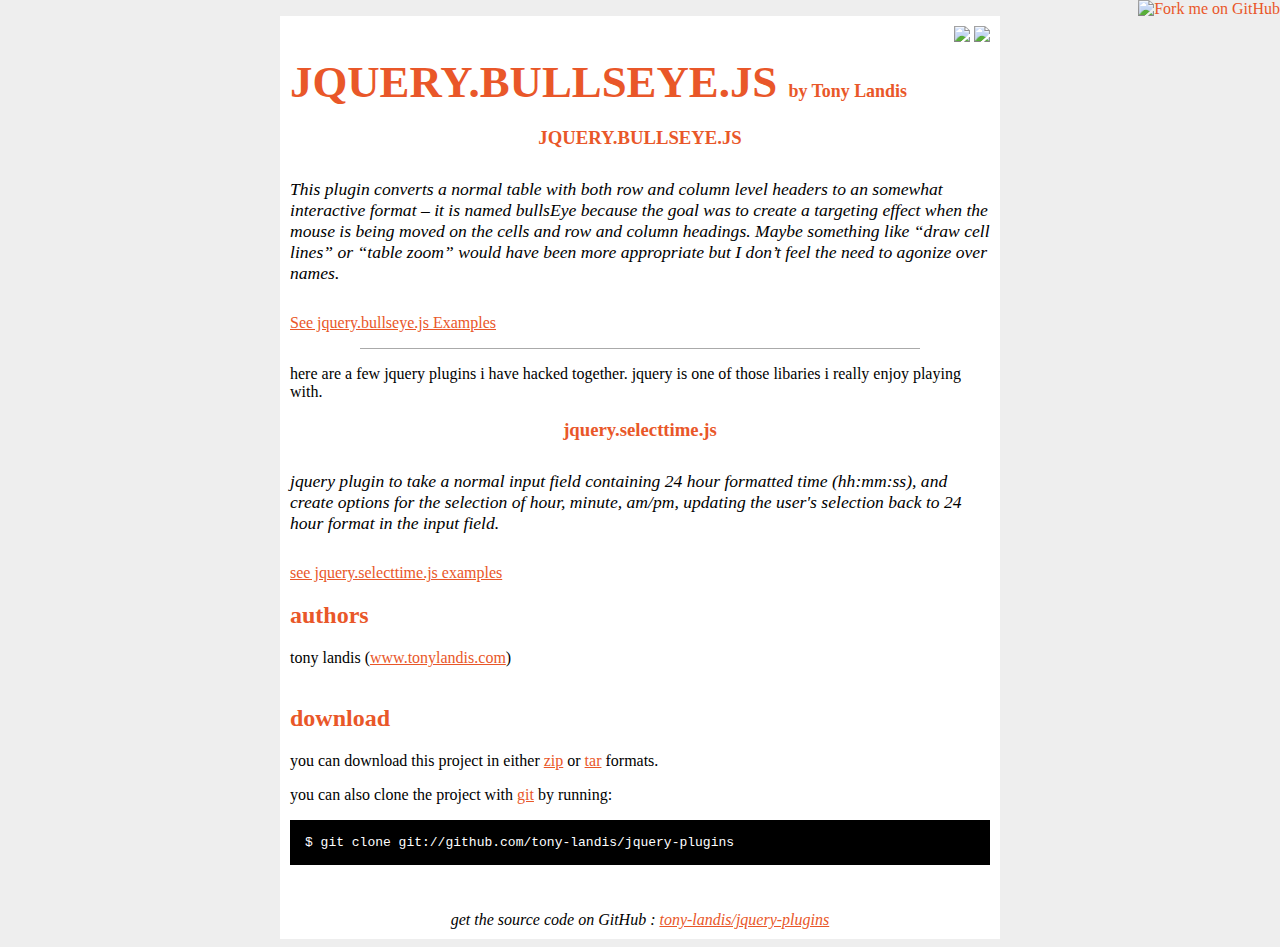
==== bullseye.html @ 3f663cd7 "updates" ====
<!DOCTYPE html PUBLIC "-//W3C//DTD XHTML 1.0 Strict//EN"
	"http://www.w3.org/TR/xhtml1/DTD/xhtml1-strict.dtd">
<html xmlns="http://www.w3.org/1999/xhtml" xml:lang="en" lang="en">
<head>
	<meta http-equiv="Content-Type" content="text/html; charset=utf-8"/>
	<title>Tony Landis - jQuery Plugin - table bullseye</title>
	<style type="text/css">
		body {
  		margin-top: 1.0em;
  		background-color: #eee;
		  font-family: "Helvetica,Arial,FreeSans";
  		color: #000000;
    }
    #container {
      margin: 0 auto;
      width: 700px;
			padding: 10px;
			background: #fff;
    }
		h1 { font-size: 2.8em; color: #e95729; margin-bottom: 3px; }
		h1 .small { font-size: 0.4em; }
		h1 a { text-decoration: none }
		h2 { font-size: 1.5em; color: #e95729; }
    h3 { text-align: center; color: #e95729; }
    a { color: #e95729; }
    .description { font-size: 1.1em; margin-bottom: 30px; margin-top: 30px; font-style: italic;}
    .download { float: right; }
		pre { background: #000; color: #fff; padding: 15px;}
    hr { border: 0; width: 80%; border-bottom: 1px solid #aaa}
    .footer { text-align:center; padding-top:30px; font-style: italic; }
	</style>
	
</head>

<body>
  <a href="http://github.com/tony-landis/jquery-plugins"><img style="position: absolute; top: 0; right: 0; border: 0;" src="http://s3.amazonaws.com/github/ribbons/forkme_right_darkblue_121621.png" alt="Fork me on GitHub" /></a>

  <div id="container">

    <div class="download">
      <a href="http://github.com/tony-landis/jquery-plugins/zipball/master">
        <img border="0" width="90" src="http://github.com/images/modules/download/zip.png"></a>
      <a href="http://github.com/tony-landis/jquery-plugins/tarball/master">
        <img border="0" width="90" src="http://github.com/images/modules/download/tar.png"></a>
    </div>

    <h1><a href="http://github.com/tony-landis/jquery-plugins">JQUERY.BULLSEYE.JS</a>
      <span class="small">by <a href="http://github.com/tony-landis">Tony Landis</a></span></h1>



		<h3>JQUERY.BULLSEYE.JS </h3>	
    <div class="description">
			This plugin converts a normal table with both row and column level headers to an somewhat 
			interactive format – it is named bullsEye because the goal was to create a targeting effect 
			when the mouse is being moved on the cells and row and column headings. Maybe something like 
			“draw cell lines” or “table zoom” would have been more appropriate but I don’t feel the 
			need to agonize over names.
    </div>
		<p>
		   <a href="bullseye.html">See jquery.bullseye.js Examples</a>
		</p>

		<hr>
		<p>
			here are a few jquery plugins i have hacked together. 
			jquery is one of those libaries i really enjoy playing with.
		</p>


		<h3>jquery.selecttime.js </h3>	
    <div class="description">
				jquery plugin to take a normal input field containing 24 hour formatted time (hh:mm:ss), 
				and create options for the selection of hour, minute, am/pm,
				updating the user's selection back to 24 hour format in the input field.
    </div>
		<p>
		   <a href="selecttime.html">see jquery.selecttime.js examples</a>
		</p>
								
		<h2>authors</h2>
		<p>tony landis (<a href="http://www.tonylandis.com">www.tonylandis.com</a>)<br/><br/>      </p>


    <h2>download</h2>
    <p>
      you can download this project in either
      <a href="http://github.com/tony-landis/jquery-plugins/zipball/master">zip</a> or
      <a href="http://github.com/tony-landis/jquery-plugins/tarball/master">tar</a> formats.
    </p>
    <p>you can also clone the project with <a href="http://git-scm.com">git</a> by running:
      <pre>$ git clone git://github.com/tony-landis/jquery-plugins</pre>
    </p>

    <div class="footer">
      get the source code on GitHub : <a href="http://github.com/tony-landis/jquery-plugins">tony-landis/jquery-plugins</a>
    </div>

  </div>

  
</body>
</html>
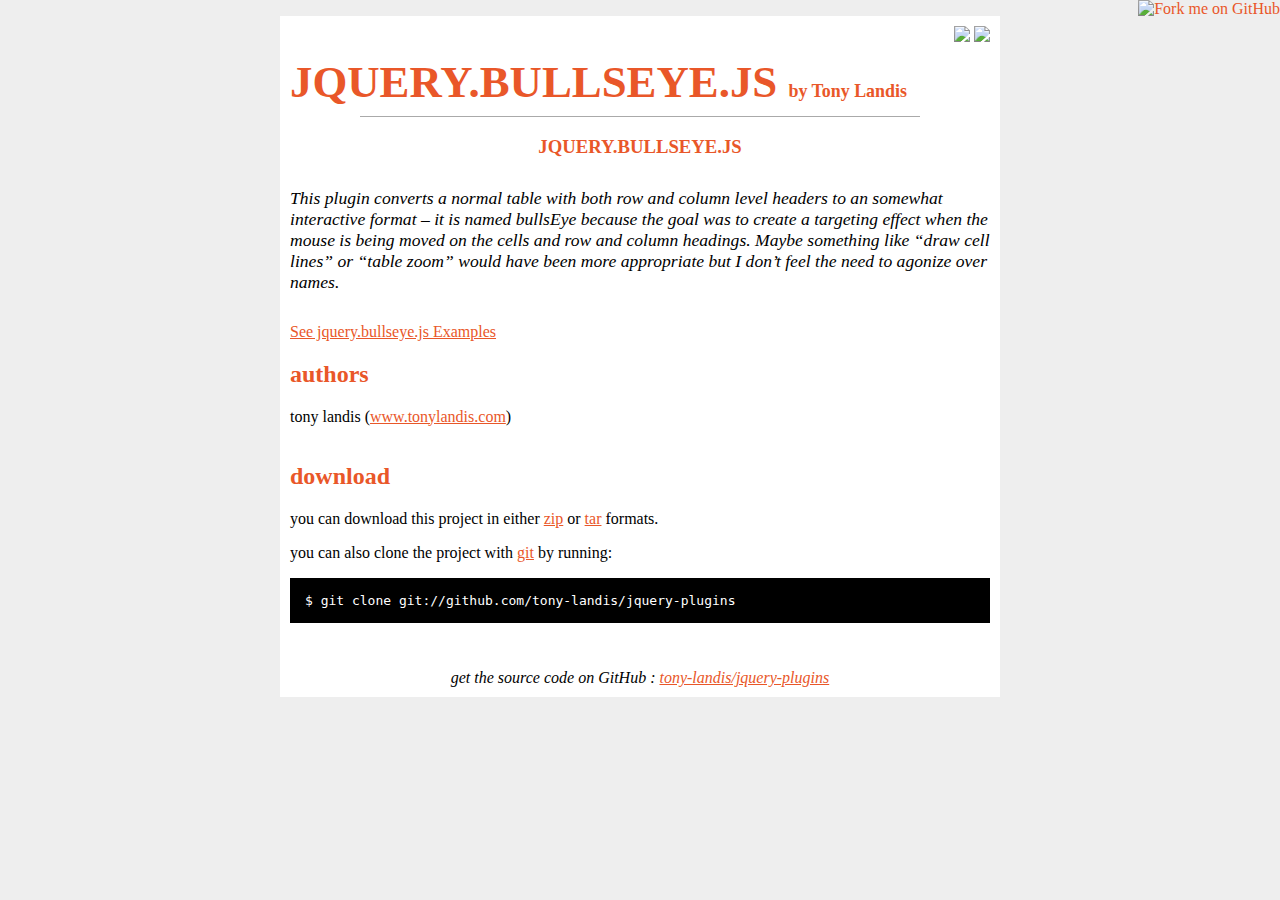
==== commit 7fdff958: "updates" ====
--- a/bullseye.html
+++ b/bullseye.html
@@ -47,6 +47,7 @@
     <h1><a href="http://github.com/tony-landis/jquery-plugins">JQUERY.BULLSEYE.JS</a>
       <span class="small">by <a href="http://github.com/tony-landis">Tony Landis</a></span></h1>
 
+		<hr>
 
 
 		<h3>JQUERY.BULLSEYE.JS </h3>	
@@ -61,22 +62,6 @@
 		   <a href="bullseye.html">See jquery.bullseye.js Examples</a>
 		</p>
 
-		<hr>
-		<p>
-			here are a few jquery plugins i have hacked together. 
-			jquery is one of those libaries i really enjoy playing with.
-		</p>
-
-
-		<h3>jquery.selecttime.js </h3>	
-    <div class="description">
-				jquery plugin to take a normal input field containing 24 hour formatted time (hh:mm:ss), 
-				and create options for the selection of hour, minute, am/pm,
-				updating the user's selection back to 24 hour format in the input field.
-    </div>
-		<p>
-		   <a href="selecttime.html">see jquery.selecttime.js examples</a>
-		</p>
 								
 		<h2>authors</h2>
 		<p>tony landis (<a href="http://www.tonylandis.com">www.tonylandis.com</a>)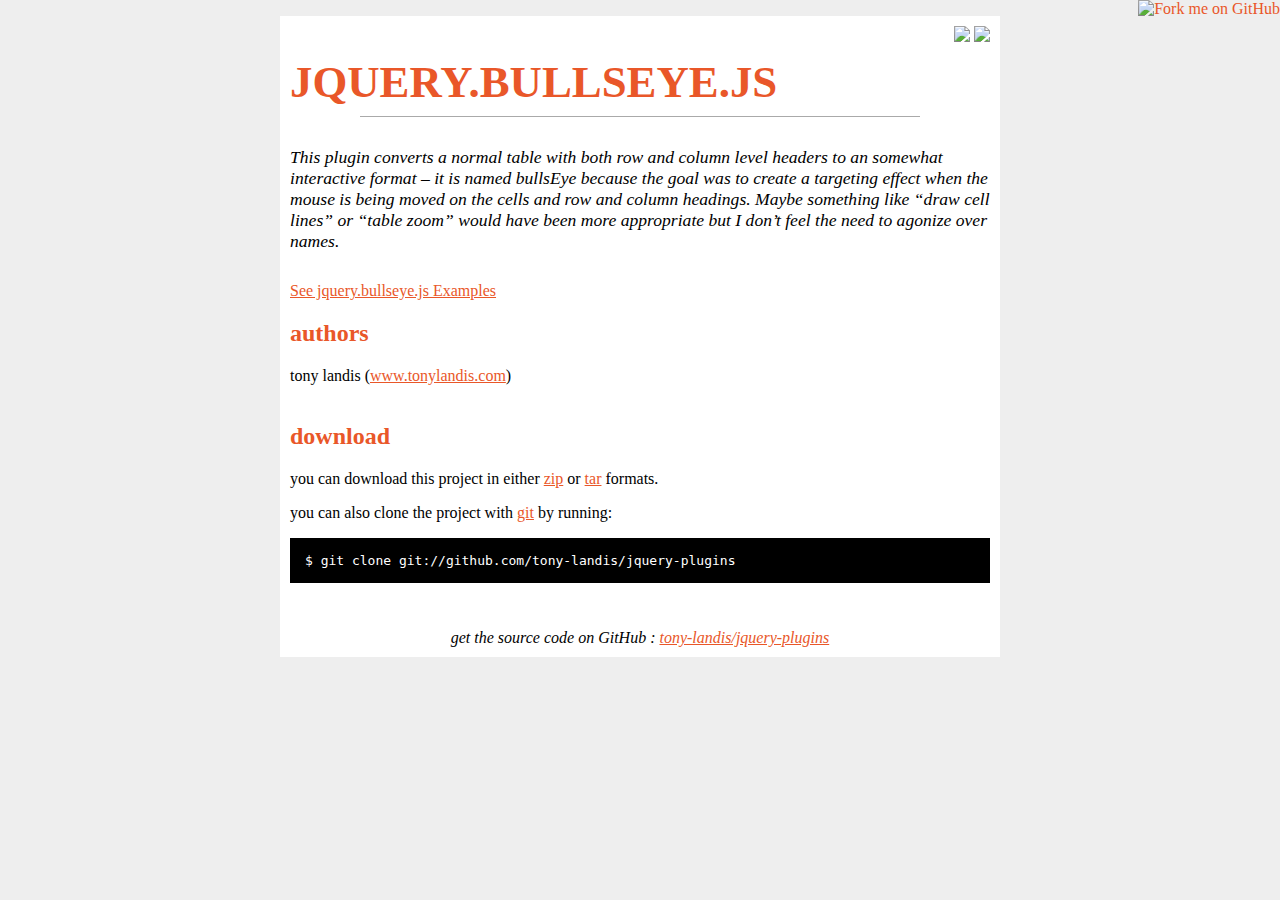
==== commit f3d6ecc3: "updates" ====
--- a/bullseye.html
+++ b/bullseye.html
@@ -44,13 +44,10 @@
         <img border="0" width="90" src="http://github.com/images/modules/download/tar.png"></a>
     </div>
 
-    <h1><a href="http://github.com/tony-landis/jquery-plugins">JQUERY.BULLSEYE.JS</a>
-      <span class="small">by <a href="http://github.com/tony-landis">Tony Landis</a></span></h1>
+    <h1><a href="http://github.com/tony-landis/jquery-plugins">JQUERY.BULLSEYE.JS</a></h1>
 
 		<hr>
 
-
-		<h3>JQUERY.BULLSEYE.JS </h3>	
     <div class="description">
 			This plugin converts a normal table with both row and column level headers to an somewhat 
 			interactive format – it is named bullsEye because the goal was to create a targeting effect 
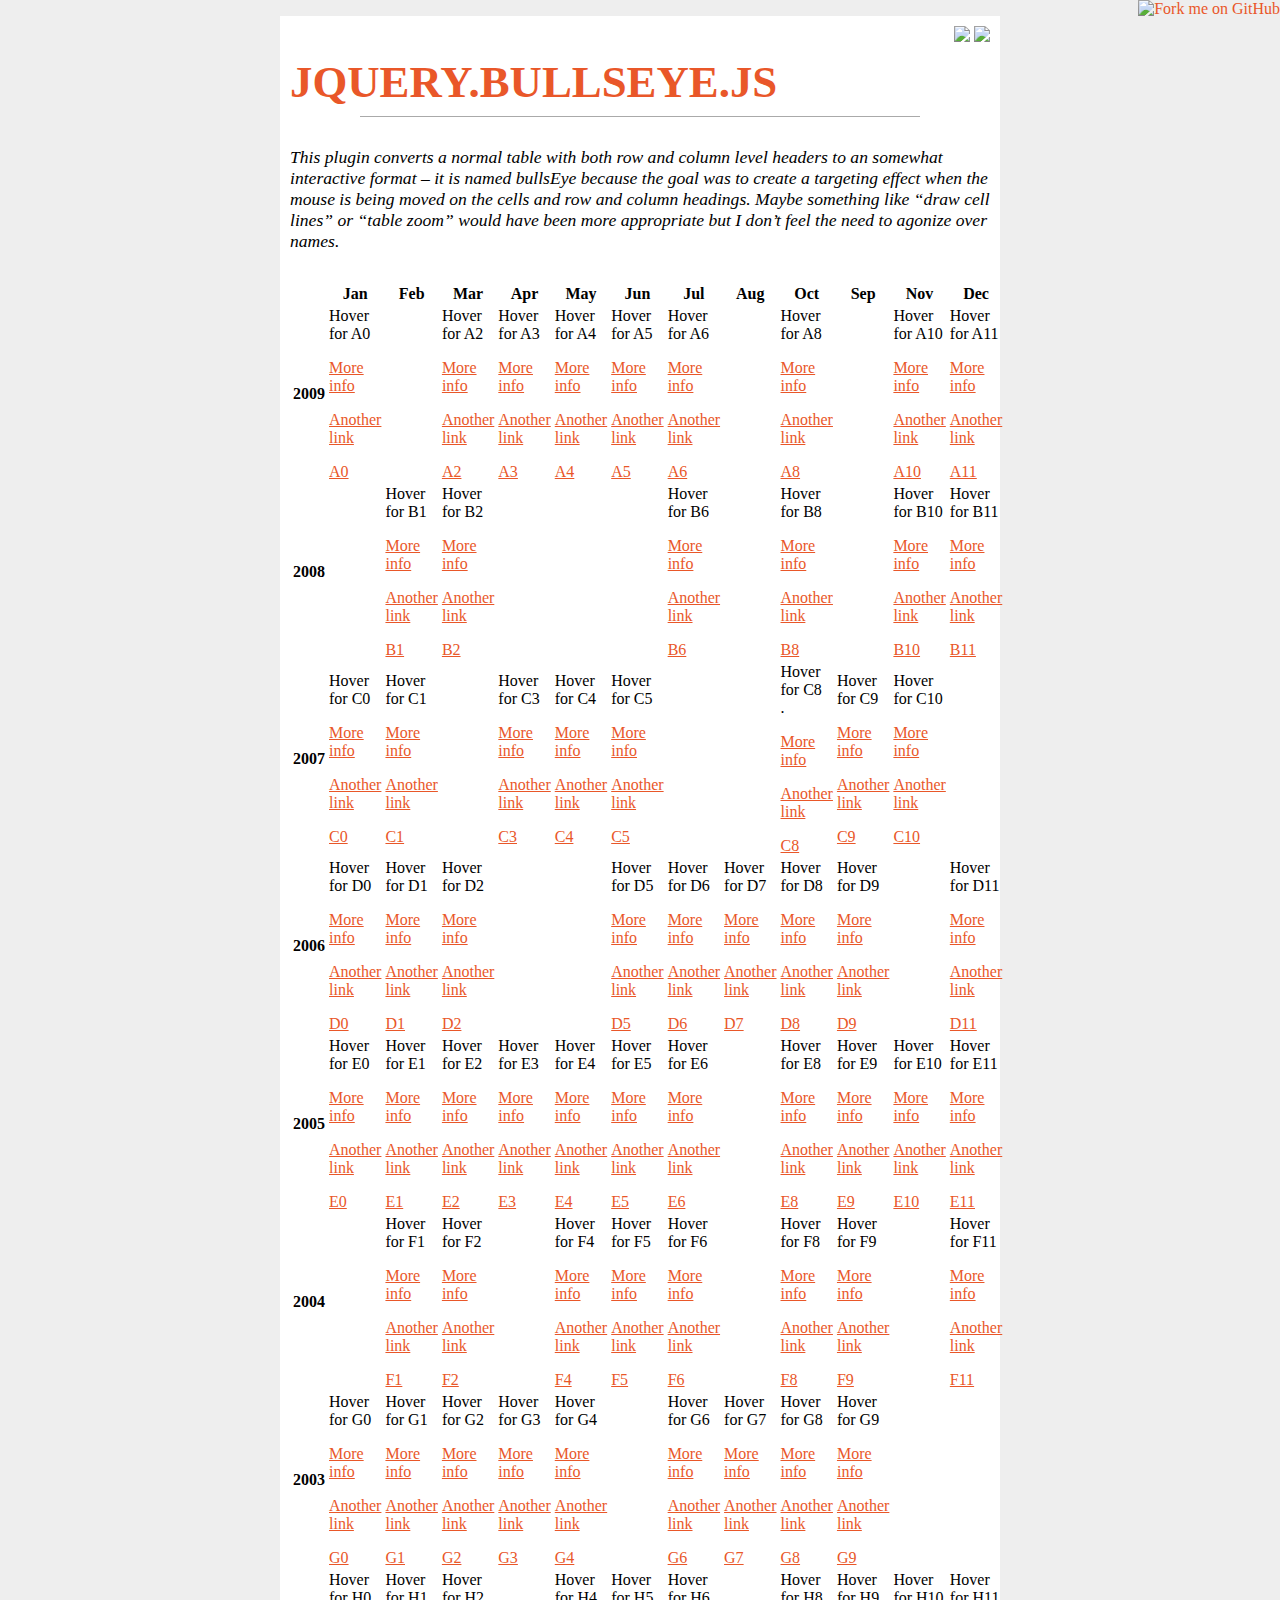
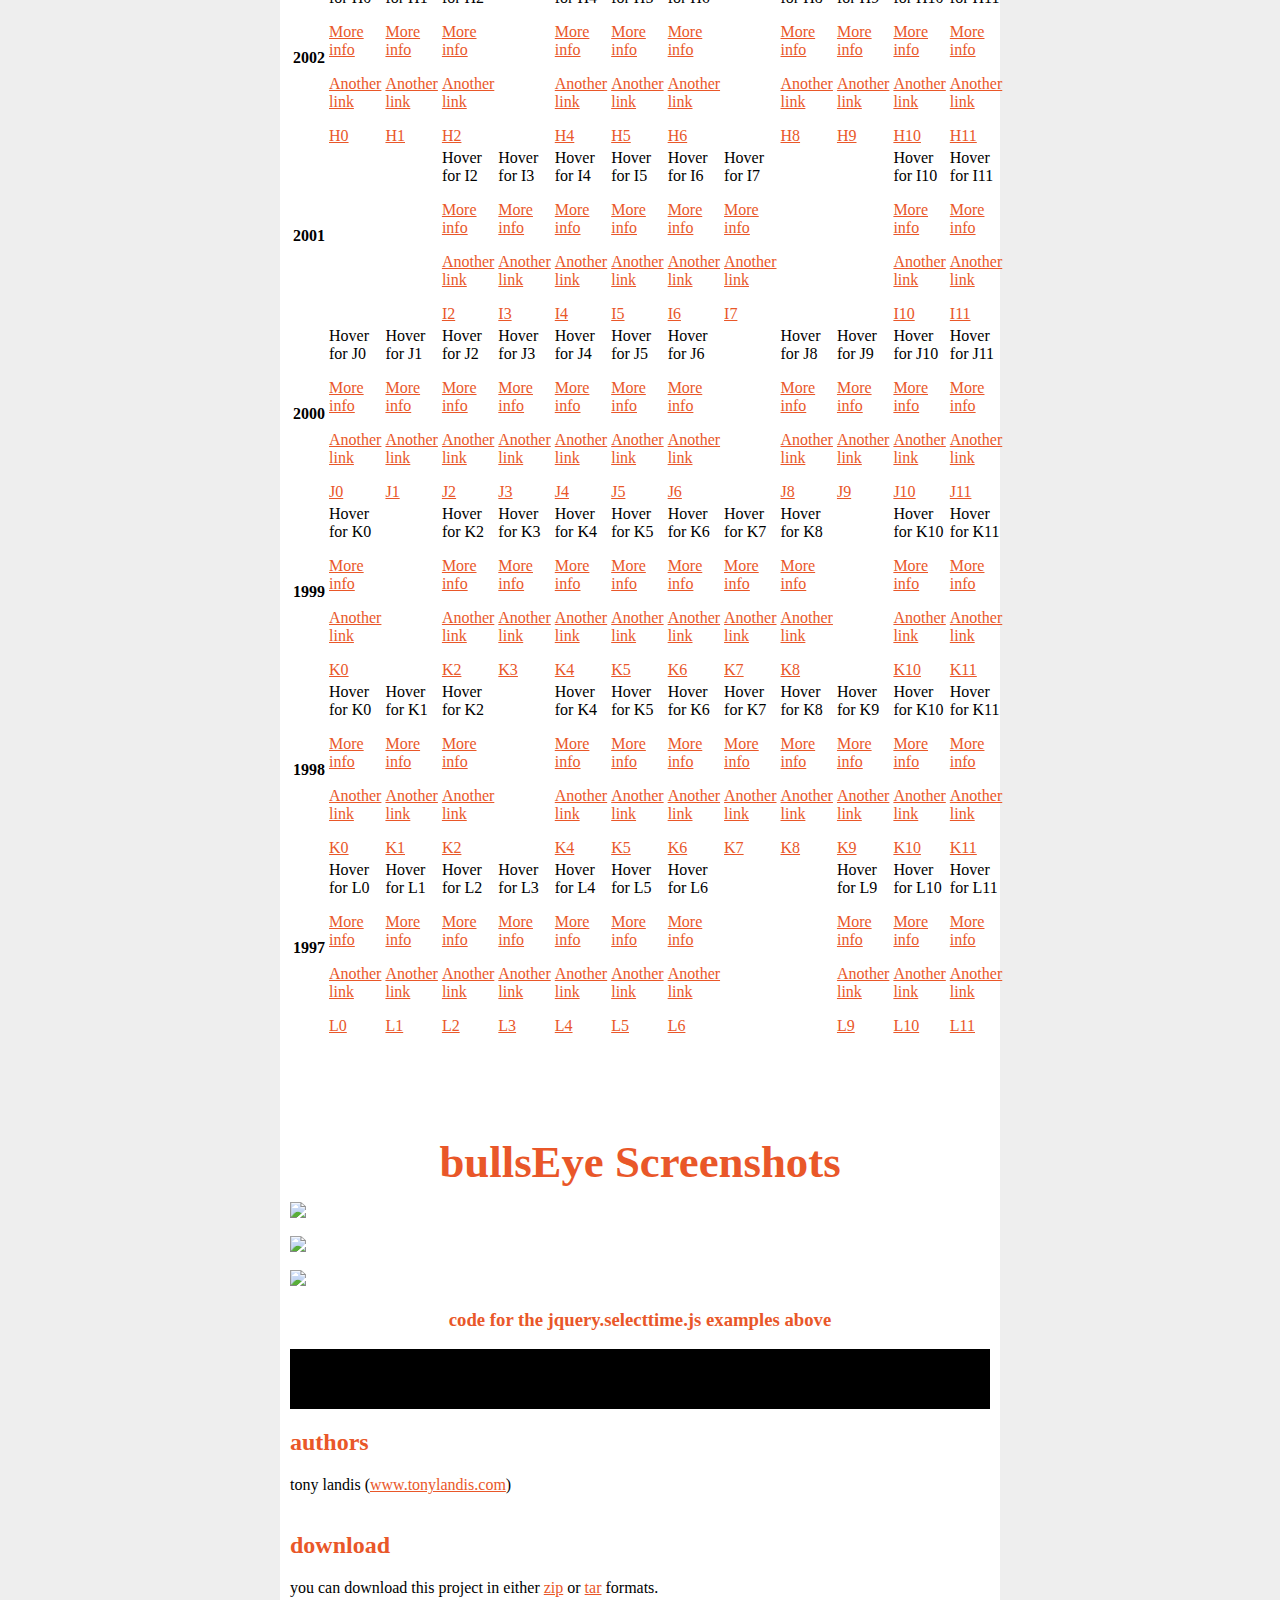
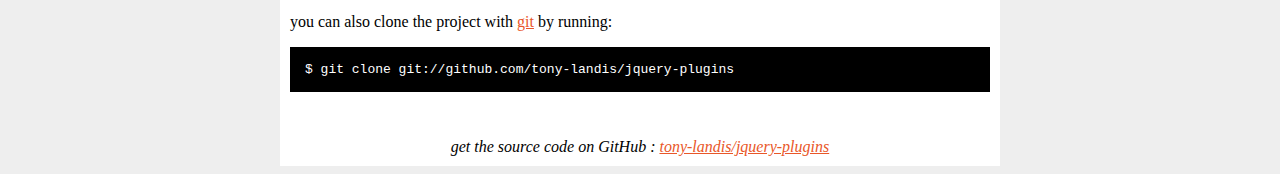
==== commit 2e73fdea: "updates" ====
--- a/bullseye.html
+++ b/bullseye.html
@@ -30,6 +30,20 @@
     .footer { text-align:center; padding-top:30px; font-style: italic; }
 	</style>
 	
+	<link rel="stylesheet" type="text/css" href="http://yui.yahooapis.com/2.7.0/build/reset-fonts-grids/reset-fonts-grids.css"> 
+	<link rel="stylesheet" href="http://github.com/tony-landis/jquery-plugins/raw/master/bullseye/bullseye.css" type="text/css"> 
+	<script type="text/javascript" src="http://ajax.googleapis.com/ajax/libs/jquery/1.3.2/jquery.min.js"></script>   
+	<script type="text/javascript" src="http://github.com/tony-landis/jquery-plugins/raw/master/bullseye/jquery.hoverIntent.js"></script> 
+	<script type="text/javascript" src="http://github.com/tony-landis/jquery-plugins/raw/master/bullseye/jquery.bullseye.js"></script> 
+	<script type="text/javascript" charset="utf-8"> 
+		$(document).ready(function(){
+			$('div#bullseye').bullseye({
+				'use_rows':3,
+				'use_cols':3,
+			});	
+		});
+	</script> 
+	
 </head>
 
 <body>
@@ -55,9 +69,999 @@
 			“draw cell lines” or “table zoom” would have been more appropriate but I don’t feel the 
 			need to agonize over names.
     </div>
-		<p>
-		   <a href="bullseye.html">See jquery.bullseye.js Examples</a>
-		</p>
+
+ 
+				<!-- bullseye example table # 1 --> 
+				<div id="bullseye"> 
+					<table> 
+						
+						<tr> 
+							<th></th> 
+							<th class="col">Jan</th> 
+							<th class="col">Feb</th> 
+							<th class="col">Mar</th> 
+							<th class="col">Apr</th> 
+							<th class="col">May</th> 
+							<th class="col">Jun</th> 
+							<th class="col">Jul</th> 
+							<th class="col">Aug</th> 
+							<th class="col">Oct</th> 
+							<th class="col">Sep</th> 
+							<th class="col">Nov</th> 
+							<th class="col">Dec</th> 
+						</tr> 
+						
+						<!-- ROW A --> 
+						<tr> 
+							<th class="row">2009</th> 
+							<td class="hot"> 
+								<div class="hidden"> 
+									<div>Hover for A0</div> 
+									<p><a href="#">More info</p><p><a href="#">Another link</p> 
+								</div> 
+								A0
+							</td> 
+							<td class="na"></td> 
+							<td class="hot"> 
+								<div class="hidden"> 
+									<div>Hover for A2</div> 
+									<p><a href="#">More info</p><p><a href="#">Another link</p> 
+								</div> 
+								A2
+							</td> 
+							<td class="hot"> 
+								<div class="hidden"> 
+									<div>Hover for A3</div> 
+									<p><a href="#">More info</p><p><a href="#">Another link</p> 
+								</div> 
+								A3
+							</td> 
+							<td class="hot"> 
+								<div class="hidden"> 
+									<div>Hover for A4</div> 
+									<p><a href="#">More info</p><p><a href="#">Another link</p> 
+								</div> 
+								A4
+							</td> 
+							<td class="hot"> 
+								<div class="hidden"> 
+									<div>Hover for A5</div> 
+									<p><a href="#">More info</p><p><a href="#">Another link</p> 
+								</div> 
+								A5
+							</td> 
+							<td class="hot"> 
+								<div class="hidden"> 
+									<div>Hover for A6</div> 
+									<p><a href="#">More info</p><p><a href="#">Another link</p> 
+								</div> 
+								A6
+							</td> 
+							<td class="na"></td> 
+							<td class="hot"> 
+								<div class="hidden"> 
+									<div>Hover for A8</div> 
+									<p><a href="#">More info</p><p><a href="#">Another link</p> 
+								</div> 
+								A8
+							</td> 
+							<td class="na"></td> 
+							<td class="hot"> 
+								<div class="hidden"> 
+									<div>Hover for A10</div> 
+									<p><a href="#">More info</p><p><a href="#">Another link</p> 
+								</div> 
+								A10
+							</td> 
+							<td class="hot"> 
+								<div class="hidden"> 
+									<div>Hover for A11</div> 
+									<p><a href="#">More info</p><p><a href="#">Another link</p> 
+								</div> 
+								A11
+							</td> 
+						</tr> 
+						
+						<!-- ROW B --> 
+						<tr> 
+							<th class="row">2008</th> 
+							<td class="na"></td> 
+							<td class="hot"> 
+								<div class="hidden"> 
+									<div>Hover for B1</div> 
+									<p><a href="#">More info</p><p><a href="#">Another link</p> 
+								</div> 
+								B1
+							</td> 
+							<td class="hot"> 
+								<div class="hidden"> 
+									<div>Hover for B2</div> 
+									<p><a href="#">More info</p><p><a href="#">Another link</p> 
+								</div> 
+								B2
+							</td> 
+							<td class="na"></td> 
+							<td class="na"></td> 
+							<td class="na"></td> 
+							<td class="hot"> 
+								<div class="hidden"> 
+									<div>Hover for B6</div> 
+									<p><a href="#">More info</p><p><a href="#">Another link</p> 
+								</div> 
+								B6
+							</td> 
+							<td class="na"></td> 
+							<td class="hot"> 
+								<div class="hidden"> 
+									<div>Hover for B8</div> 
+									<p><a href="#">More info</p><p><a href="#">Another link</p> 
+								</div> 
+								B8
+							</td> 
+							<td class="na"></td> 
+							<td class="hot"> 
+								<div class="hidden"> 
+									<div>Hover for B10</div> 
+									<p><a href="#">More info</p><p><a href="#">Another link</p> 
+								</div> 
+								B10
+							</td> 
+							<td class="hot"> 
+								<div class="hidden"> 
+									<div>Hover for B11</div> 
+									<p><a href="#">More info</p><p><a href="#">Another link</p> 
+								</div> 
+								B11
+							</td> 
+						</tr> 
+						
+						
+						<!-- ROW C --> 
+						<tr> 
+							<th class="row">2007</th> 
+							<td class="hot"> 
+								<div class="hidden"> 
+									<div>Hover for C0</div> 
+									<p><a href="#">More info</p><p><a href="#">Another link</p> 
+								</div> 
+								C0
+							</td> 
+							<td class="hot"> 
+								<div class="hidden"> 
+									<div>Hover for C1</div> 
+									<p><a href="#">More info</p><p><a href="#">Another link</p> 
+								</div> 
+								C1
+							</td> 
+							<td class="na"></td> 
+							<td class="hot"> 
+								<div class="hidden"> 
+									<div>Hover for C3</div> 
+									<p><a href="#">More info</p><p><a href="#">Another link</p> 
+								</div> 
+								C3
+							</td> 
+							<td class="hot"> 
+								<div class="hidden"> 
+									<div>Hover for C4</div> 
+									<p><a href="#">More info</p><p><a href="#">Another link</p> 
+								</div> 
+								C4
+							</td> 
+							<td class="hot"> 
+								<div class="hidden"> 
+									<div>Hover for C5</div> 
+									<p><a href="#">More info</p><p><a href="#">Another link</p> 
+								</div> 
+								C5
+							</td> 
+							<td class="na"></td> 
+							<td class="na"></td> 
+							<td class="hot"> 
+								<div class="hidden"> 
+									<div>Hover for C8</div>.
+									<p><a href="#">More info</p><p><a href="#">Another link</p> 
+								</div> 
+								C8
+							</td> 
+							<td class="hot"> 
+								<div class="hidden"> 
+									<div>Hover for C9</div> 
+									<p><a href="#">More info</p><p><a href="#">Another link</p> 
+								</div> 
+								C9
+							</td> 
+							<td class="hot"> 
+								<div class="hidden"> 
+									<div>Hover for C10</div> 
+									<p><a href="#">More info</p><p><a href="#">Another link</p> 
+								</div> 
+								C10
+							</td> 
+							<td class="na"></td> 
+						</tr> 
+						
+						
+						<!-- ROW D --> 
+						<tr> 
+							<th class="row">2006</th> 
+							<td class="hot"> 
+								<div class="hidden"> 
+									<div>Hover for D0</div> 
+									<p><a href="#">More info</p><p><a href="#">Another link</p> 
+								</div> 
+								D0
+							</td> 
+							<td class="hot"> 
+								<div class="hidden"> 
+									<div>Hover for D1</div> 
+									<p><a href="#">More info</p><p><a href="#">Another link</p> 
+								</div> 
+								D1
+							</td> 
+							<td class="hot"> 
+								<div class="hidden"> 
+									<div>Hover for D2</div> 
+									<p><a href="#">More info</p><p><a href="#">Another link</p> 
+								</div> 
+								D2
+							</td> 
+							<td class="na"></td> 
+							<td class="na"></td> 
+							<td class="hot"> 
+								<div class="hidden"> 
+									<div>Hover for D5</div> 
+									<p><a href="#">More info</p><p><a href="#">Another link</p> 
+								</div> 
+								D5
+							</td> 
+							<td class="hot"> 
+								<div class="hidden"> 
+									<div>Hover for D6</div> 
+									<p><a href="#">More info</p><p><a href="#">Another link</p> 
+								</div> 
+								D6
+							</td> 
+							<td class="hot"> 
+								<div class="hidden"> 
+									<div>Hover for D7</div> 
+									<p><a href="#">More info</p><p><a href="#">Another link</p> 
+								</div> 
+								D7
+							</td> 
+							<td class="hot"> 
+								<div class="hidden"> 
+									<div>Hover for D8</div> 
+									<p><a href="#">More info</p><p><a href="#">Another link</p> 
+								</div> 
+								D8
+							</td> 
+							<td class="hot"> 
+								<div class="hidden"> 
+									<div>Hover for D9</div> 
+									<p><a href="#">More info</p><p><a href="#">Another link</p> 
+								</div> 
+								D9
+							</td> 
+							<td class="na"></td> 
+							<td class="hot"> 
+								<div class="hidden"> 
+									<div>Hover for D11</div> 
+									<p><a href="#">More info</p><p><a href="#">Another link</p> 
+								</div> 
+								D11
+							</td> 
+						</tr> 
+						
+						
+						<!-- ROW  E --> 
+						<tr> 
+							<th class="row">2005</th> 
+							<td class="hot"> 
+								<div class="hidden"> 
+									<div>Hover for E0</div> 
+									<p><a href="#">More info</p><p><a href="#">Another link</p> 
+								</div> 
+								E0
+							</td> 
+							<td class="hot"> 
+								<div class="hidden"> 
+									<div>Hover for E1</div> 
+									<p><a href="#">More info</p><p><a href="#">Another link</p> 
+								</div> 
+								E1
+							</td> 
+							<td class="hot"> 
+								<div class="hidden"> 
+									<div>Hover for E2</div> 
+									<p><a href="#">More info</p><p><a href="#">Another link</p> 
+								</div> 
+								E2
+							</td> 
+							<td class="hot"> 
+								<div class="hidden"> 
+									<div>Hover for E3</div> 
+									<p><a href="#">More info</p><p><a href="#">Another link</p> 
+								</div> 
+								E3
+							</td> 
+							<td class="hot"> 
+								<div class="hidden"> 
+									<div>Hover for E4</div> 
+									<p><a href="#">More info</p><p><a href="#">Another link</p> 
+								</div> 
+								E4
+							</td> 
+							<td class="hot"> 
+								<div class="hidden"> 
+									<div>Hover for E5</div> 
+									<p><a href="#">More info</p><p><a href="#">Another link</p> 
+								</div> 
+								E5
+							</td> 
+							<td class="hot"> 
+								<div class="hidden"> 
+									<div>Hover for E6</div> 
+									<p><a href="#">More info</p><p><a href="#">Another link</p> 
+								</div> 
+								E6
+							</td> 
+							<td class="na"></td> 
+							<td class="hot"> 
+								<div class="hidden"> 
+									<div>Hover for E8</div> 
+									<p><a href="#">More info</p><p><a href="#">Another link</p> 
+								</div> 
+								E8
+							</td> 
+							<td class="hot"> 
+								<div class="hidden"> 
+									<div>Hover for E9</div> 
+									<p><a href="#">More info</p><p><a href="#">Another link</p> 
+								</div> 
+								E9
+							</td> 
+							<td class="hot"> 
+								<div class="hidden"> 
+									<div>Hover for E10</div> 
+									<p><a href="#">More info</p><p><a href="#">Another link</p> 
+								</div> 
+								E10
+							</td> 
+							<td class="hot"> 
+								<div class="hidden"> 
+									<div>Hover for E11</div> 
+									<p><a href="#">More info</p><p><a href="#">Another link</p> 
+								</div> 
+								E11
+							</td> 
+						</tr> 
+						
+						<!-- ROW  --> 
+						<tr> 
+							<th class="row">2004</th> 
+							<td class="na"></td> 
+							<td class="hot"> 
+								<div class="hidden"> 
+									<div>Hover for F1</div> 
+									<p><a href="#">More info</p><p><a href="#">Another link</p> 
+								</div> 
+								F1
+							</td> 
+							<td class="hot"> 
+								<div class="hidden"> 
+									<div>Hover for F2</div> 
+									<p><a href="#">More info</p><p><a href="#">Another link</p> 
+								</div> 
+								F2
+							</td> 
+							<td class="na"></td> 
+							<td class="hot"> 
+								<div class="hidden"> 
+									<div>Hover for F4</div> 
+									<p><a href="#">More info</p><p><a href="#">Another link</p> 
+								</div> 
+								F4
+							</td> 
+							<td class="hot"> 
+								<div class="hidden"> 
+									<div>Hover for F5</div> 
+									<p><a href="#">More info</p><p><a href="#">Another link</p> 
+								</div> 
+								F5
+							</td> 
+							<td class="hot"> 
+								<div class="hidden"> 
+									<div>Hover for F6</div> 
+									<p><a href="#">More info</p><p><a href="#">Another link</p> 
+								</div> 
+								F6
+							</td> 
+							<td class="na"></td> 
+							<td class="hot"> 
+								<div class="hidden"> 
+									<div>Hover for F8</div> 
+									<p><a href="#">More info</p><p><a href="#">Another link</p> 
+								</div> 
+								F8
+							</td> 
+							<td class="hot"> 
+								<div class="hidden"> 
+									<div>Hover for F9</div> 
+									<p><a href="#">More info</p><p><a href="#">Another link</p> 
+								</div> 
+								F9
+							</td> 
+							<td class="na"></td> 
+							<td class="hot"> 
+								<div class="hidden"> 
+									<div>Hover for F11</div> 
+									<p><a href="#">More info</p><p><a href="#">Another link</p> 
+								</div> 
+								F11
+							</td> 
+						</tr> 
+						
+						<!-- ROW G --> 
+						<tr> 
+							<th class="row">2003</th> 
+							<td class="hot"> 
+								<div class="hidden"> 
+									<div>Hover for G0</div> 
+									<p><a href="#">More info</p><p><a href="#">Another link</p> 
+								</div> 
+								G0
+							</td> 
+							<td class="hot"> 
+								<div class="hidden"> 
+									<div>Hover for G1</div> 
+									<p><a href="#">More info</p><p><a href="#">Another link</p> 
+								</div> 
+								G1
+							</td> 
+							<td class="hot"> 
+								<div class="hidden"> 
+									<div>Hover for G2</p> 
+									<p><a href="#">More info</p><p><a href="#">Another link</p> 
+								</div> 
+								G2
+							</td> 
+							<td class="hot"> 
+								<div class="hidden"> 
+									<div>Hover for G3</div> 
+									<p><a href="#">More info</p><p><a href="#">Another link</p> 
+								</div> 
+								G3
+							</td> 
+							<td class="hot"> 
+								<div class="hidden"> 
+									<div>Hover for G4</div> 
+									<p><a href="#">More info</p><p><a href="#">Another link</p> 
+								</div> 
+								G4
+							</td> 
+							<td class="na"></td> 
+							<td class="hot"> 
+								<div class="hidden"> 
+									<div>Hover for G6</div> 
+									<p><a href="#">More info</p><p><a href="#">Another link</p> 
+								</div> 
+								G6
+							</td> 
+							<td class="hot"> 
+								<div class="hidden"> 
+									<div>Hover for G7</div> 
+									<p><a href="#">More info</p><p><a href="#">Another link</p> 
+								</div> 
+								G7
+							</td> 
+							<td class="hot"> 
+								<div class="hidden"> 
+									<div>Hover for G8</div> 
+									<p><a href="#">More info</p><p><a href="#">Another link</p> 
+								</div> 
+								G8
+							</td> 
+							<td class="hot"> 
+								<div class="hidden"> 
+									<div>Hover for G9</div> 
+									<p><a href="#">More info</p><p><a href="#">Another link</p> 
+								</div> 
+								G9
+							</td> 
+							<td class="na"></td> 
+							<td class="na"></td> 
+						</tr> 
+						
+						<!-- ROW H --> 
+						<tr> 
+							<th class="row">2002</th> 
+							<td class="hot"> 
+								<div class="hidden"> 
+									<div>Hover for H0</div> 
+									<p><a href="#">More info</p><p><a href="#">Another link</p> 
+								</div> 
+								H0
+							</td> 
+							<td class="hot"> 
+								<div class="hidden"> 
+									<div>Hover for H1</div> 
+									<p><a href="#">More info</p><p><a href="#">Another link</p> 
+								</div> 
+								H1
+							</td> 
+							<td class="hot"> 
+								<div class="hidden"> 
+									<div>Hover for H2</div> 
+									<p><a href="#">More info</p><p><a href="#">Another link</p> 
+								</div> 
+								H2
+							</td> 
+							<td class="na"></td> 
+							<td class="hot"> 
+								<div class="hidden"> 
+									<div>Hover for H4</div> 
+									<p><a href="#">More info</p><p><a href="#">Another link</p> 
+								</div> 
+								H4
+							</td> 
+							<td class="hot"> 
+								<div class="hidden"> 
+									<div>Hover for H5</div> 
+									<p><a href="#">More info</p><p><a href="#">Another link</p> 
+								</div> 
+								H5
+							</td> 
+							<td class="hot"> 
+								<div class="hidden"> 
+									<div>Hover for H6</div> 
+									<p><a href="#">More info</p><p><a href="#">Another link</p> 
+								</div> 
+								H6
+							</td> 
+							<td class="na"></td> 
+							<td class="hot"> 
+								<div class="hidden"> 
+									<div>Hover for H8</div> 
+									<p><a href="#">More info</p><p><a href="#">Another link</p> 
+								</div> 
+								H8
+							</td> 
+							<td class="hot"> 
+								<div class="hidden"> 
+									<div>Hover for H9</div> 
+									<p><a href="#">More info</p><p><a href="#">Another link</p> 
+								</div> 
+								H9
+							</td> 
+							<td class="hot"> 
+								<div class="hidden"> 
+									<div>Hover for H10</div> 
+									<p><a href="#">More info</p><p><a href="#">Another link</p> 
+								</div> 
+								H10
+							</td> 
+							<td class="hot"> 
+								<div class="hidden"> 
+									<div>Hover for H11</div> 
+									<p><a href="#">More info</p><p><a href="#">Another link</p> 
+								</div> 
+								H11
+							</td> 
+						</tr> 
+						
+						<!-- ROW I --> 
+						<tr> 
+							<th class="row">2001</th> 
+							<td class="na"></td> 
+							<td class="na"></td> 
+							<td class="hot"> 
+								<div class="hidden"> 
+									<div>Hover for I2</div> 
+									<p><a href="#">More info</p><p><a href="#">Another link</p> 
+								</div> 
+								I2
+							</td> 
+							<td class="hot"> 
+								<div class="hidden"> 
+									<div>Hover for I3</div> 
+									<p><a href="#">More info</p><p><a href="#">Another link</p> 
+								</div> 
+								I3
+							</td> 
+							<td class="hot"> 
+								<div class="hidden"> 
+									<div>Hover for I4</div> 
+									<p><a href="#">More info</p><p><a href="#">Another link</p> 
+								</div> 
+								I4
+							</td> 
+							<td class="hot"> 
+								<div class="hidden"> 
+									<div>Hover for I5</div> 
+									<p><a href="#">More info</p><p><a href="#">Another link</p> 
+								</div> 
+								I5
+							</td> 
+							<td class="hot"> 
+								<div class="hidden"> 
+									<div>Hover for I6</div> 
+									<p><a href="#">More info</p><p><a href="#">Another link</p> 
+								</div> 
+								I6
+							</td> 
+							<td class="hot"> 
+								<div class="hidden"> 
+									<div>Hover for I7</div> 
+									<p><a href="#">More info</p><p><a href="#">Another link</p> 
+								</div> 
+								I7
+							</td> 
+							<td class="na"></td> 
+							<td class="na"></td> 
+							<td class="hot"> 
+								<div class="hidden"> 
+									<div>Hover for I10</div> 
+									<p><a href="#">More info</p><p><a href="#">Another link</p> 
+								</div> 
+								I10
+							</td> 
+							<td class="hot"> 
+								<div class="hidden"> 
+									<div>Hover for I11</div> 
+									<p><a href="#">More info</p><p><a href="#">Another link</p> 
+								</div> 
+								I11
+							</td> 
+						</tr> 
+						
+						<!-- ROW J --> 
+						<tr> 
+							<th class="row">2000</th> 
+							<td class="hot"> 
+								<div class="hidden"> 
+									<div>Hover for J0</div> 
+									<p><a href="#">More info</p><p><a href="#">Another link</p> 
+								</div> 
+								J0
+							</td> 
+							<td class="hot"> 
+								<div class="hidden"> 
+									<div>Hover for J1</div> 
+									<p><a href="#">More info</p><p><a href="#">Another link</p> 
+								</div> 
+								J1
+							</td> 
+							<td class="hot"> 
+								<div class="hidden"> 
+									<div>Hover for J2</div> 
+									<p><a href="#">More info</p><p><a href="#">Another link</p> 
+								</div> 
+								J2
+							</td> 
+							<td class="hot"> 
+								<div class="hidden"> 
+									<div>Hover for J3</div> 
+									<p><a href="#">More info</p><p><a href="#">Another link</p> 
+								</div> 
+								J3
+							</td> 
+							<td class="hot"> 
+								<div class="hidden"> 
+									<div>Hover for J4</div> 
+									<p><a href="#">More info</p><p><a href="#">Another link</p> 
+								</div> 
+								J4
+							</td> 
+							<td class="hot"> 
+								<div class="hidden"> 
+									<div>Hover for J5</div> 
+									<p><a href="#">More info</p><p><a href="#">Another link</p> 
+								</div> 
+								J5
+							</td> 
+							<td class="hot"> 
+								<div class="hidden"> 
+									<div>Hover for J6</div> 
+									<p><a href="#">More info</p><p><a href="#">Another link</p> 
+								</div> 
+								J6
+							</td> 
+							<td class="na"></td> 
+							<td class="hot"> 
+								<div class="hidden"> 
+									<div>Hover for J8</div> 
+									<p><a href="#">More info</p><p><a href="#">Another link</p> 
+								</div> 
+								J8
+							</td> 
+							<td class="hot"> 
+								<div class="hidden"> 
+									<div>Hover for J9</div> 
+									<p><a href="#">More info</p><p><a href="#">Another link</p> 
+								</div> 
+								J9
+							</td> 
+							<td class="hot"> 
+								<div class="hidden"> 
+									<div>Hover for J10</div> 
+									<p><a href="#">More info</p><p><a href="#">Another link</p> 
+								</div> 
+								J10
+							</td> 
+							<td class="hot"> 
+								<div class="hidden"> 
+									<div>Hover for J11</div> 
+									<p><a href="#">More info</p><p><a href="#">Another link</p> 
+								</div> 
+								J11
+							</td> 
+						</tr> 
+						
+						<!-- ROW K --> 
+						<tr> 
+							<th class="row">1999</th> 
+							<td class="hot"> 
+								<div class="hidden"> 
+									<div>Hover for K0</div> 
+									<p><a href="#">More info</p><p><a href="#">Another link</p> 
+								</div> 
+								K0
+							</td> 
+							<td class="na"></td> 
+							<td class="hot"> 
+								<div class="hidden"> 
+									<div>Hover for K2</div> 
+									<p><a href="#">More info</p><p><a href="#">Another link</p> 
+								</div> 
+								K2
+							</td> 
+							<td class="hot"> 
+								<div class="hidden"> 
+									<div>Hover for K3</div> 
+									<p><a href="#">More info</p><p><a href="#">Another link</p> 
+								</div> 
+								K3
+							</td> 
+							<td class="hot"> 
+								<div class="hidden"> 
+									<div>Hover for K4</div> 
+									<p><a href="#">More info</p><p><a href="#">Another link</p> 
+								</div> 
+								K4
+							</td> 
+							<td class="hot"> 
+								<div class="hidden"> 
+									<div>Hover for K5</div> 
+									<p><a href="#">More info</p><p><a href="#">Another link</p> 
+								</div> 
+								K5
+							</td> 
+							<td class="hot"> 
+								<div class="hidden"> 
+									<div>Hover for K6</div> 
+									<p><a href="#">More info</p><p><a href="#">Another link</p> 
+								</div> 
+								K6
+							</td> 
+							<td class="hot"> 
+								<div class="hidden"> 
+									<div>Hover for K7</div> 
+									<p><a href="#">More info</p><p><a href="#">Another link</p> 
+								</div> 
+								K7
+							</td> 
+							<td class="hot"> 
+								<div class="hidden"> 
+									<div>Hover for K8</div> 
+									<p><a href="#">More info</p><p><a href="#">Another link</p> 
+								</div> 
+								K8
+							</td> 
+							<td class="na"></td> 
+							<td class="hot"> 
+								<div class="hidden"> 
+									<div>Hover for K10</div> 
+									<p><a href="#">More info</p><p><a href="#">Another link</p> 
+								</div> 
+								K10
+							</td> 
+							<td class="hot"> 
+								<div class="hidden"> 
+									<div>Hover for K11</div> 
+									<p><a href="#">More info</p><p><a href="#">Another link</p> 
+								</div> 
+								K11
+							</td> 
+						</tr> 
+						
+						<!-- ROW L --> 
+						<tr> 
+							<th class="row">1998</th> 
+							<td class="hot"> 
+								<div class="hidden"> 
+									<div>Hover for K0</div> 
+									<p><a href="#">More info</p><p><a href="#">Another link</p> 
+								</div> 
+								K0
+							</td> 
+							<td class="hot"> 
+								<div class="hidden"> 
+									<div>Hover for K1</div> 
+									<p><a href="#">More info</p><p><a href="#">Another link</p> 
+								</div> 
+								K1
+							</td> 
+							<td class="hot"> 
+								<div class="hidden"> 
+									<div>Hover for K2</div> 
+									<p><a href="#">More info</p><p><a href="#">Another link</p> 
+								</div> 
+								K2
+							</td> 
+							<td class="na"></td> 
+							<td class="hot"> 
+								<div class="hidden"> 
+									<div>Hover for K4</div> 
+									<p><a href="#">More info</p><p><a href="#">Another link</p> 
+								</div> 
+								K4
+							</td> 
+							<td class="hot"> 
+								<div class="hidden"> 
+									<div>Hover for K5</div> 
+									<p><a href="#">More info</p><p><a href="#">Another link</p> 
+								</div> 
+								K5
+							</td> 
+							<td class="hot"> 
+								<div class="hidden"> 
+									<div>Hover for K6</div> 
+									<p><a href="#">More info</p><p><a href="#">Another link</p> 
+								</div> 
+								K6
+							</td> 
+							<td class="hot"> 
+								<div class="hidden"> 
+									<div>Hover for K7</div> 
+									<p><a href="#">More info</p><p><a href="#">Another link</p> 
+								</div> 
+								K7
+							</td> 
+							<td class="hot"> 
+								<div class="hidden"> 
+									<div>Hover for K8</div> 
+									<p><a href="#">More info</p><p><a href="#">Another link</p> 
+								</div> 
+								K8
+							</td> 
+							<td class="hot"> 
+								<div class="hidden"> 
+									<div>Hover for K9</div> 
+									<p><a href="#">More info</p><p><a href="#">Another link</p> 
+								</div> 
+								K9
+							</td> 
+							<td class="hot"> 
+								<div class="hidden"> 
+									<div>Hover for K10</div> 
+									<p><a href="#">More info</p><p><a href="#">Another link</p> 
+								</div> 
+								K10
+							</td> 
+							<td class="hot"> 
+								<div class="hidden"> 
+									<div>Hover for K11</div> 
+									<p><a href="#">More info</p><p><a href="#">Another link</p> 
+								</div> 
+								K11
+							</td> 
+						</tr> 
+						
+						<!-- ROW L --> 
+						<tr> 
+							<th class="row">1997</th> 
+							<td class="hot"> 
+								<div class="hidden"> 
+									<div>Hover for L0</div> 
+									<p><a href="#">More info</p><p><a href="#">Another link</p> 
+								</div> 
+								L0
+							</td> 
+							<td class="hot"> 
+								<div class="hidden"> 
+									<div>Hover for L1</div> 
+									<p><a href="#">More info</p><p><a href="#">Another link</p> 
+								</div> 
+								L1
+							</td> 
+							<td class="hot"> 
+								<div class="hidden"> 
+									<div>Hover for L2</div> 
+									<p><a href="#">More info</p><p><a href="#">Another link</p> 
+								</div> 
+								L2
+							</td> 
+							<td class="hot"> 
+								<div class="hidden"> 
+									<div>Hover for L3</div> 
+									<p><a href="#">More info</p><p><a href="#">Another link</p> 
+								</div> 
+								L3
+							</td> 
+							<td class="hot"> 
+								<div class="hidden"> 
+									<div>Hover for L4</div> 
+									<p><a href="#">More info</p><p><a href="#">Another link</p> 
+								</div> 
+								L4
+							</td> 
+							<td class="hot"> 
+								<div class="hidden"> 
+									<div>Hover for L5</div> 
+									<p><a href="#">More info</p><p><a href="#">Another link</p> 
+								</div> 
+								L5
+							</td> 
+							<td class="hot"> 
+								<div class="hidden"> 
+									<div>Hover for L6</div> 
+									<p><a href="#">More info</p><p><a href="#">Another link</p> 
+								</div> 
+								L6
+							</td> 
+							<td class="na"></td> 
+							<td class="na"></td> 
+							<td class="hot"> 
+								<div class="hidden"> 
+									<div>Hover for L9</div> 
+									<p><a href="#">More info</p><p><a href="#">Another link</p> 
+								</div> 
+								L9
+							</td> 
+							<td class="hot"> 
+								<div class="hidden"> 
+									<div>Hover for L10</div> 
+									<p><a href="#">More info</p><p><a href="#">Another link</p> 
+								</div> 
+								L10
+							</td> 
+							<td class="hot"> 
+								<div class="hidden"> 
+									<div>Hover for L11</div> 
+									<p><a href="#">More info</p><p><a href="#">Another link</p> 
+								</div> 
+								L11
+							</td> 
+						</tr> 
+					</table> 
+				</div> 
+				 
+				<p>&nbsp;</p> 
+				<p>&nbsp;</p> 
+				 
+				<h1 style="text-align:center"> 
+					bullsEye Screenshots
+				</h1> 
+				 
+				<div style="margin-top:14px;"> 
+					<img src="screenshots/bullseye-col.png"> 
+				</div> 
+				 
+				<div style="margin-top:14px;"> 
+					<img src="screenshots/bullseye-row.png"> 
+				</div> 
+				 
+				<div style="margin-top:14px;"> 
+					<img src="screenshots/bullseye-hover.png"> 
+				</div> 
+ 
+		
+		
+		<h3>code for the jquery.selecttime.js examples above</h3>
+		<pre>
+
+		</pre>
 
 								
 		<h2>authors</h2>
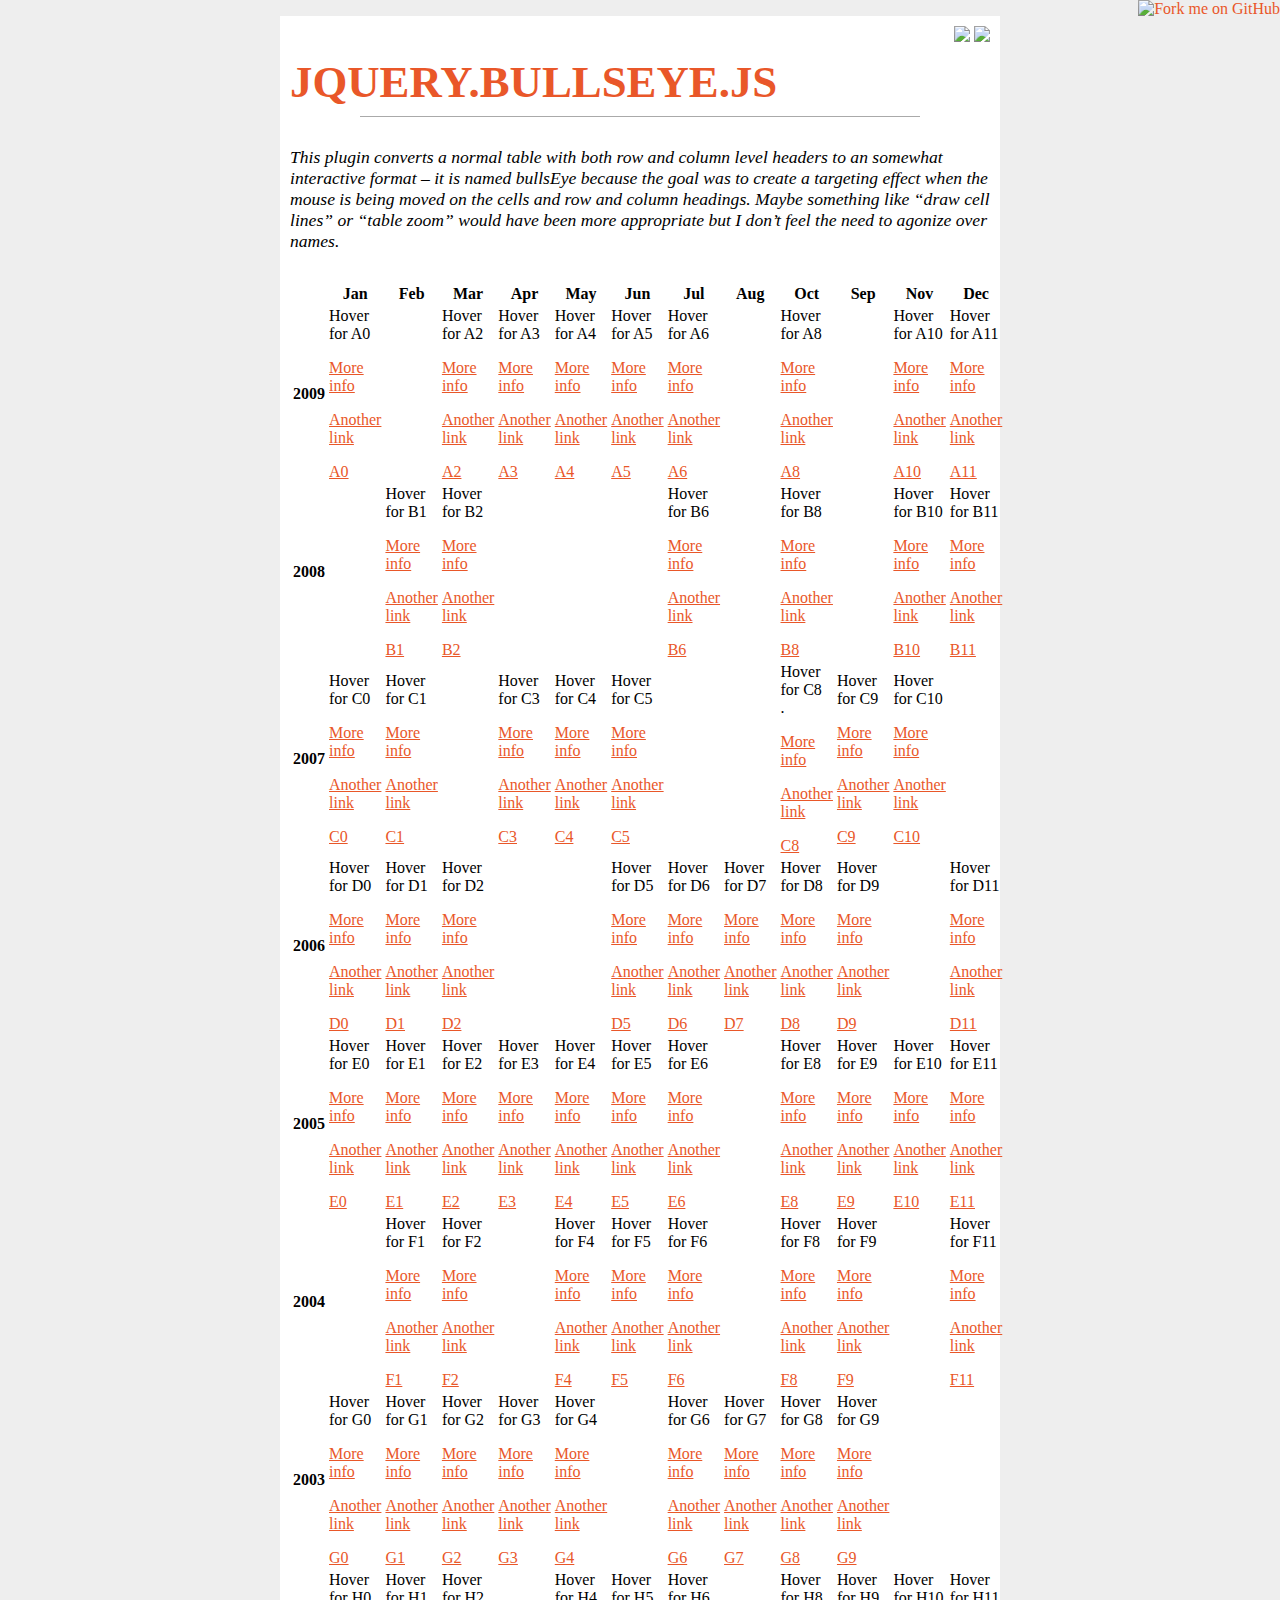
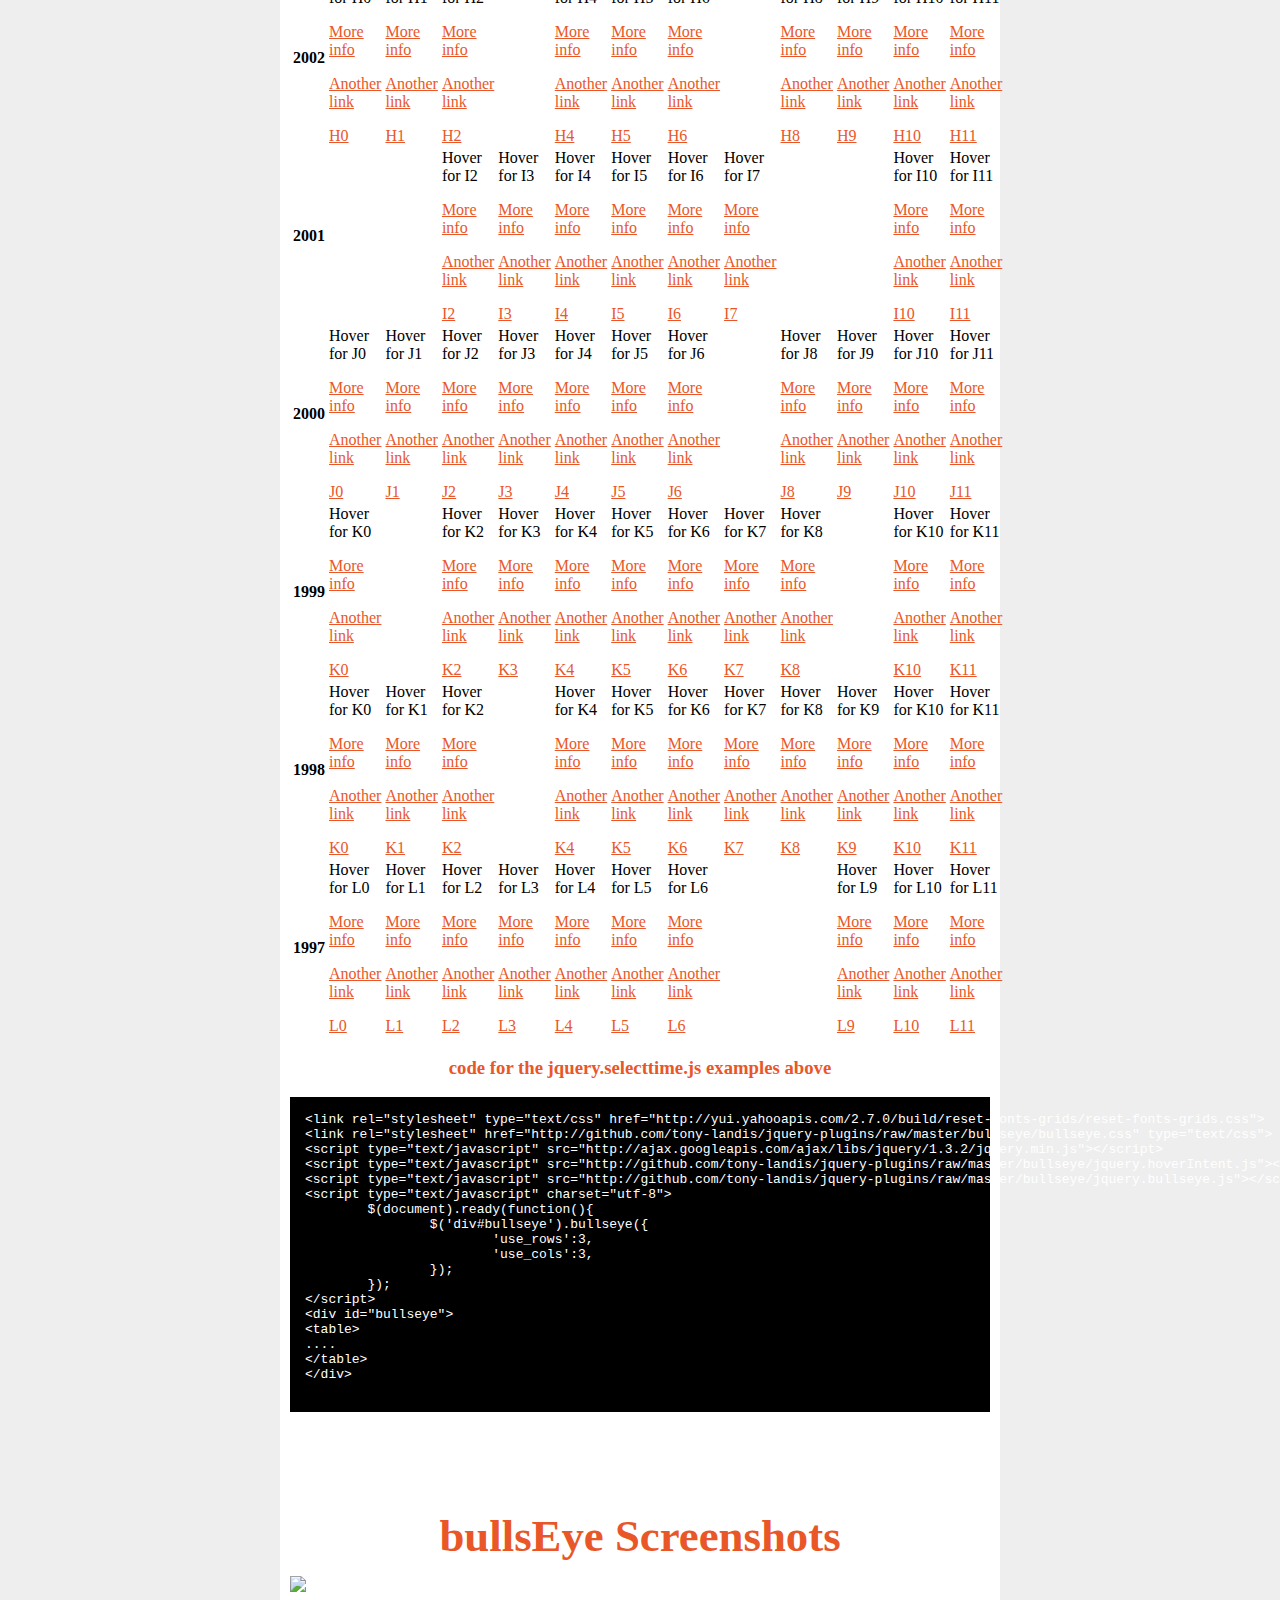
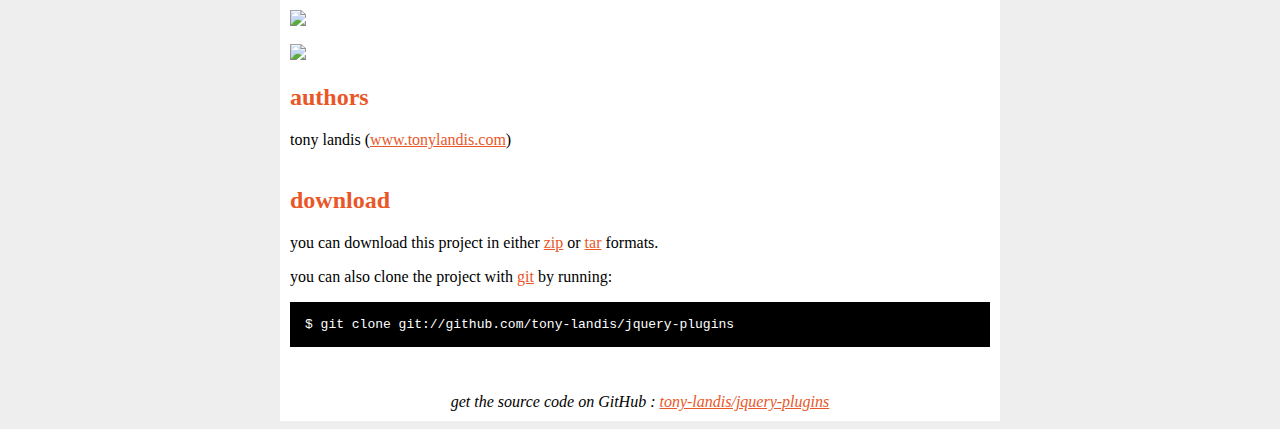
==== commit bb1d37c8: "updates" ====
--- a/bullseye.html
+++ b/bullseye.html
@@ -30,7 +30,6 @@
     .footer { text-align:center; padding-top:30px; font-style: italic; }
 	</style>
 	
-	<link rel="stylesheet" type="text/css" href="http://yui.yahooapis.com/2.7.0/build/reset-fonts-grids/reset-fonts-grids.css"> 
 	<link rel="stylesheet" href="http://github.com/tony-landis/jquery-plugins/raw/master/bullseye/bullseye.css" type="text/css"> 
 	<script type="text/javascript" src="http://ajax.googleapis.com/ajax/libs/jquery/1.3.2/jquery.min.js"></script>   
 	<script type="text/javascript" src="http://github.com/tony-landis/jquery-plugins/raw/master/bullseye/jquery.hoverIntent.js"></script> 
@@ -1037,6 +1036,28 @@
 					</table> 
 				</div> 
 				 
+		
+		<h3>code for the jquery.selecttime.js examples above</h3>
+		<pre>&lt;link rel=&quot;stylesheet&quot; type=&quot;text/css&quot; href=&quot;http://yui.yahooapis.com/2.7.0/build/reset-fonts-grids/reset-fonts-grids.css&quot;&gt; 
+&lt;link rel=&quot;stylesheet&quot; href=&quot;http://github.com/tony-landis/jquery-plugins/raw/master/bullseye/bullseye.css&quot; type=&quot;text/css&quot;&gt; 
+&lt;script type=&quot;text/javascript&quot; src=&quot;http://ajax.googleapis.com/ajax/libs/jquery/1.3.2/jquery.min.js&quot;&gt;&lt;/script&gt;   
+&lt;script type=&quot;text/javascript&quot; src=&quot;http://github.com/tony-landis/jquery-plugins/raw/master/bullseye/jquery.hoverIntent.js&quot;&gt;&lt;/script&gt; 
+&lt;script type=&quot;text/javascript&quot; src=&quot;http://github.com/tony-landis/jquery-plugins/raw/master/bullseye/jquery.bullseye.js&quot;&gt;&lt;/script&gt; 
+&lt;script type=&quot;text/javascript&quot; charset=&quot;utf-8&quot;&gt; 
+	$(document).ready(function(){
+		$(&#39;div#bullseye&#39;).bullseye({
+			&#39;use_rows&#39;:3,
+			&#39;use_cols&#39;:3,
+		});	
+	});
+&lt;/script&gt;
+&lt;div id=&quot;bullseye&quot;&gt;
+&lt;table&gt;
+....
+&lt;/table&gt;
+&lt;/div&gt;
+		</pre>
+
 				<p>&nbsp;</p> 
 				<p>&nbsp;</p> 
 				 
@@ -1045,24 +1066,18 @@
 				</h1> 
 				 
 				<div style="margin-top:14px;"> 
-					<img src="screenshots/bullseye-col.png"> 
+					<img src="http://github.com/tony-landis/jquery-plugins/raw/master/bullseye/screenshots/bullseye-col.png"> 
 				</div> 
 				 
 				<div style="margin-top:14px;"> 
-					<img src="screenshots/bullseye-row.png"> 
+					<img src="http://github.com/tony-landis/jquery-plugins/raw/master/bullseye/screenshots/bullseye-row.png"> 
 				</div> 
 				 
 				<div style="margin-top:14px;"> 
-					<img src="screenshots/bullseye-hover.png"> 
+					<img src="http://github.com/tony-landis/jquery-plugins/raw/master/bullseye/screenshots/bullseye-hover.png"> 
 				</div> 
  
 		
-		
-		<h3>code for the jquery.selecttime.js examples above</h3>
-		<pre>
-
-		</pre>
-
 								
 		<h2>authors</h2>
 		<p>tony landis (<a href="http://www.tonylandis.com">www.tonylandis.com</a>)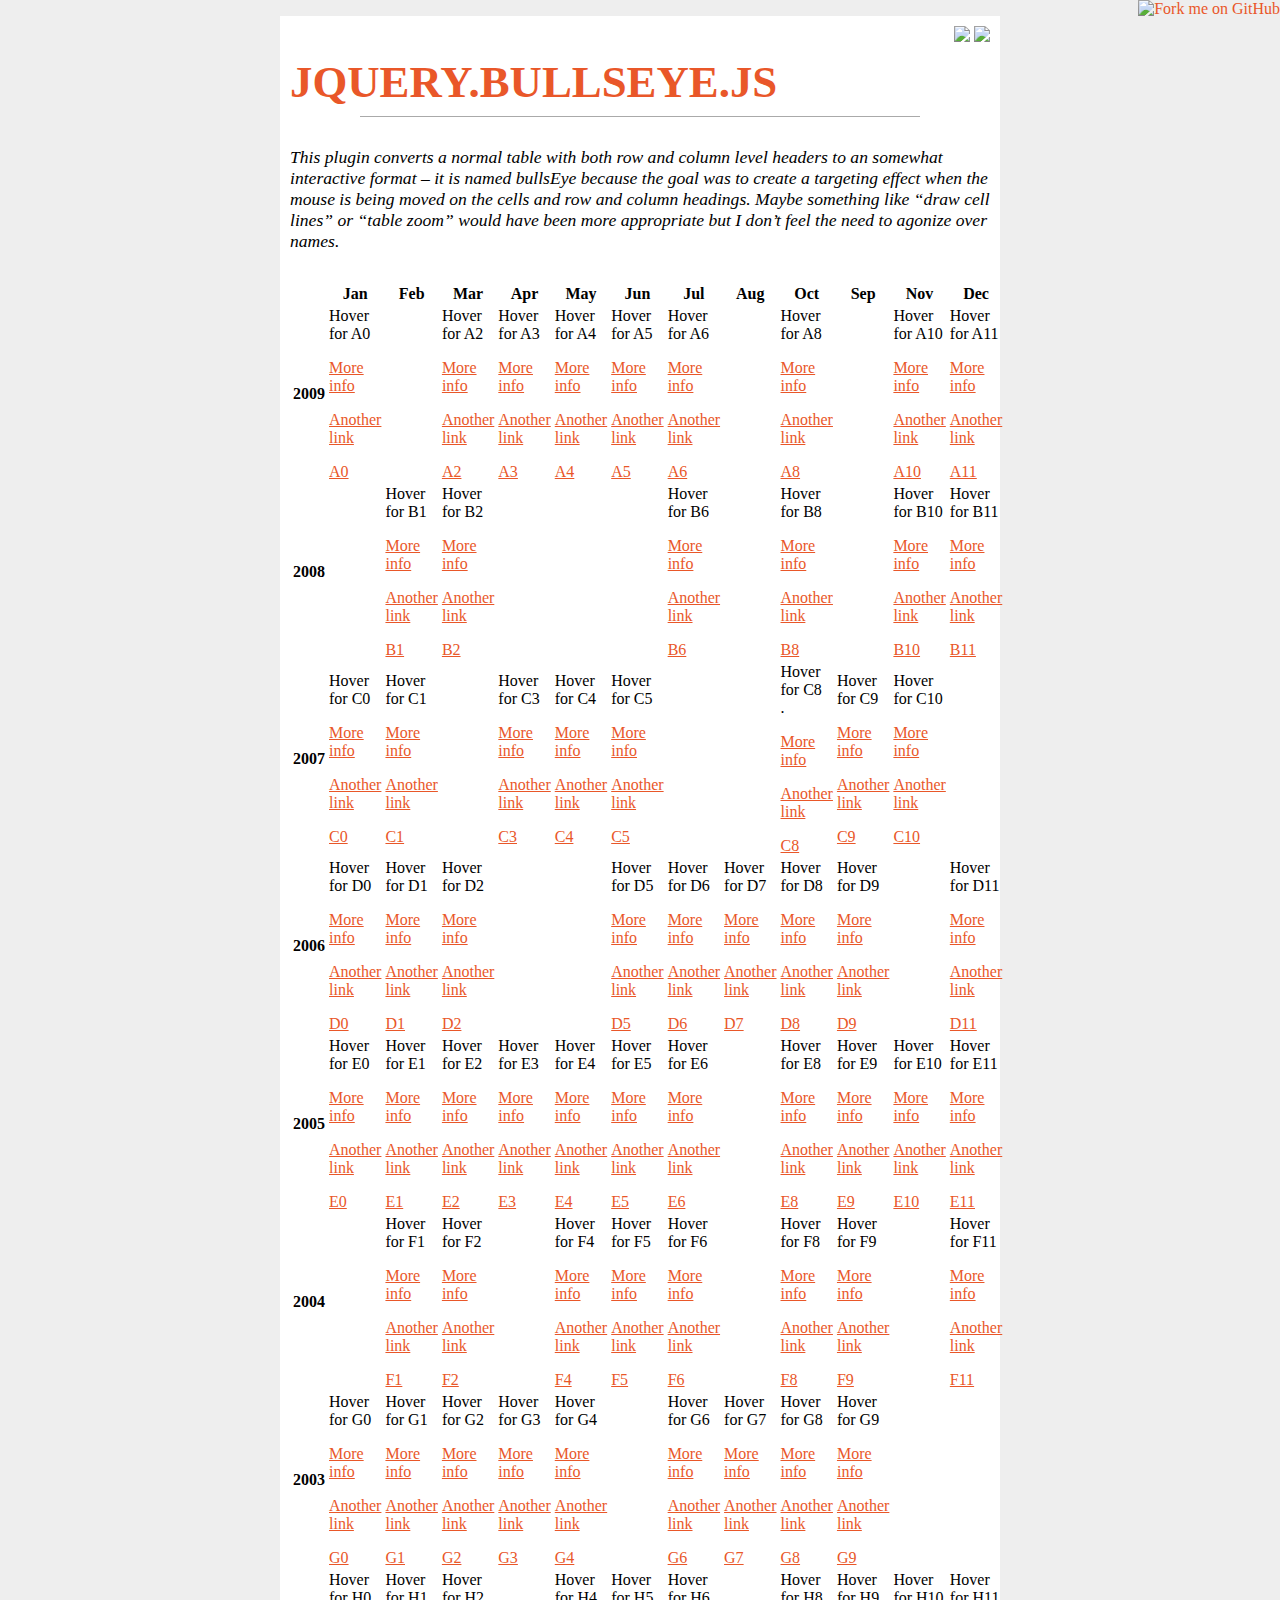
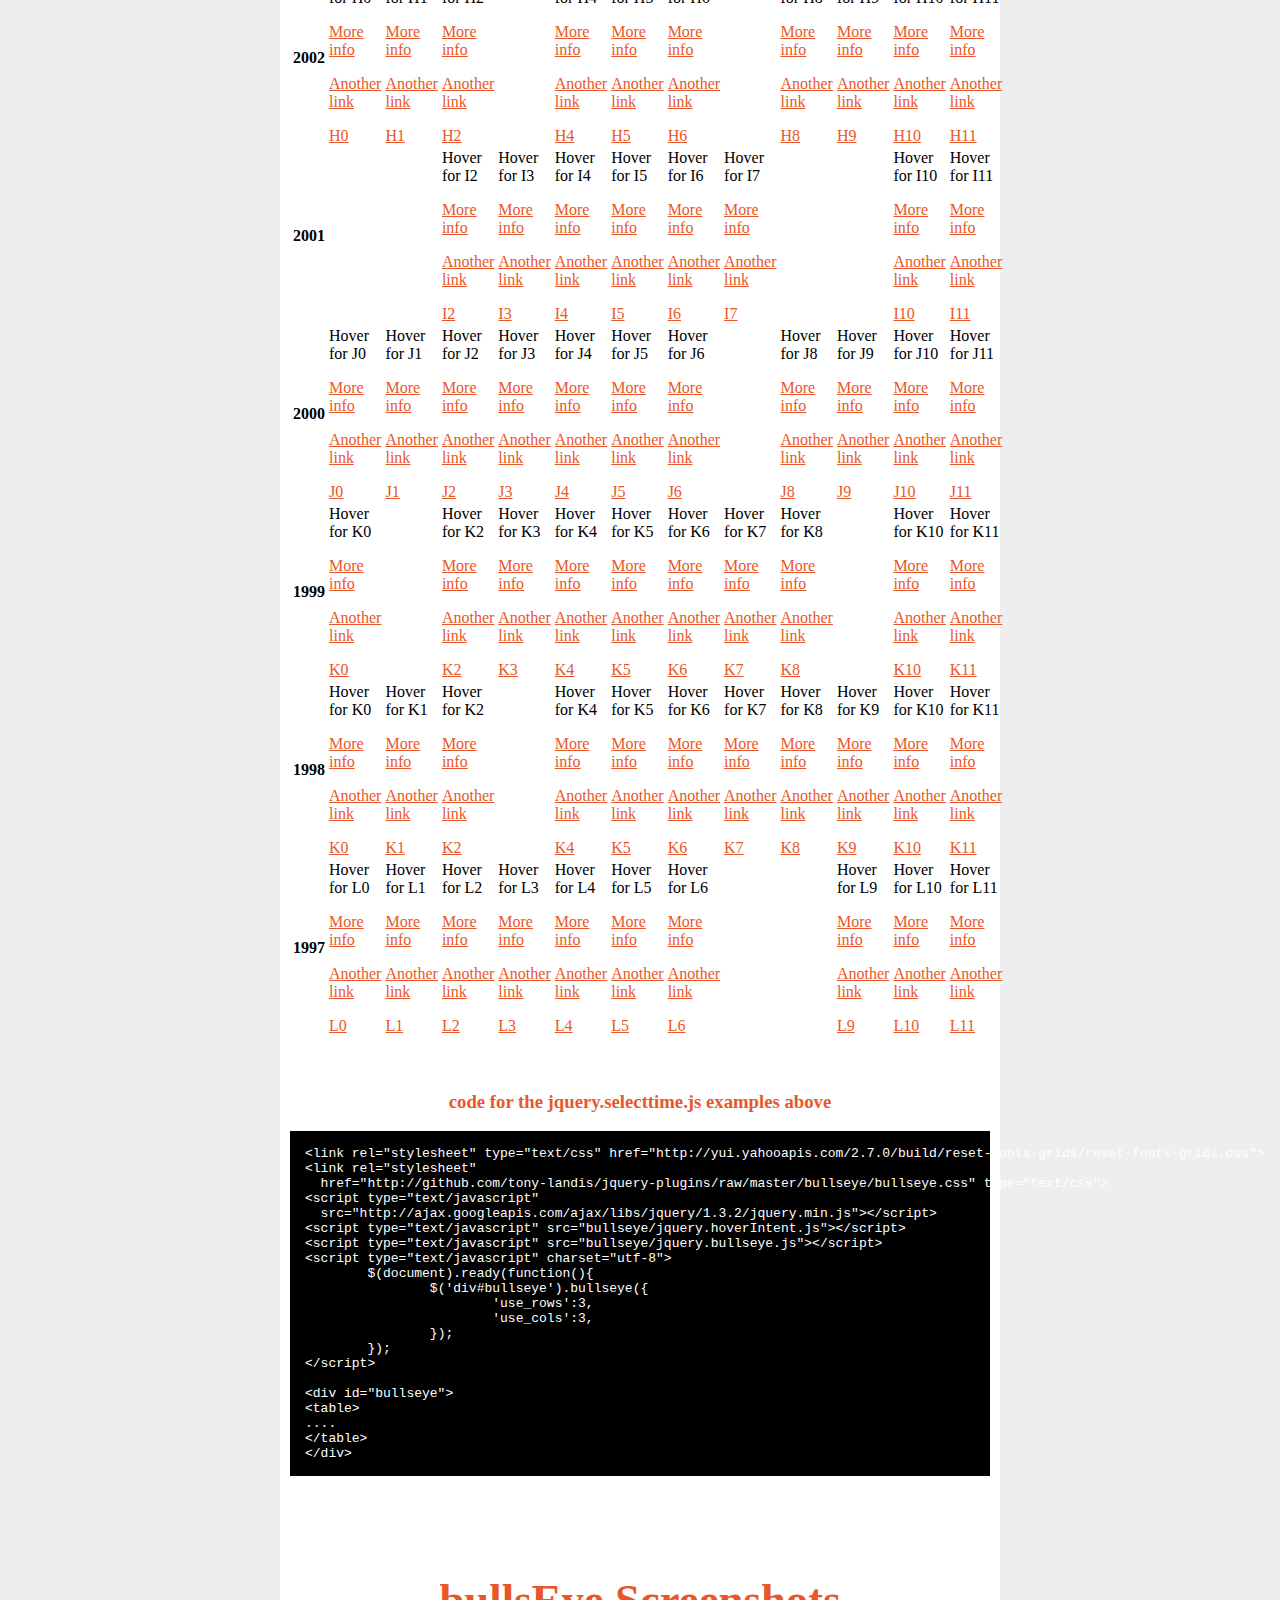
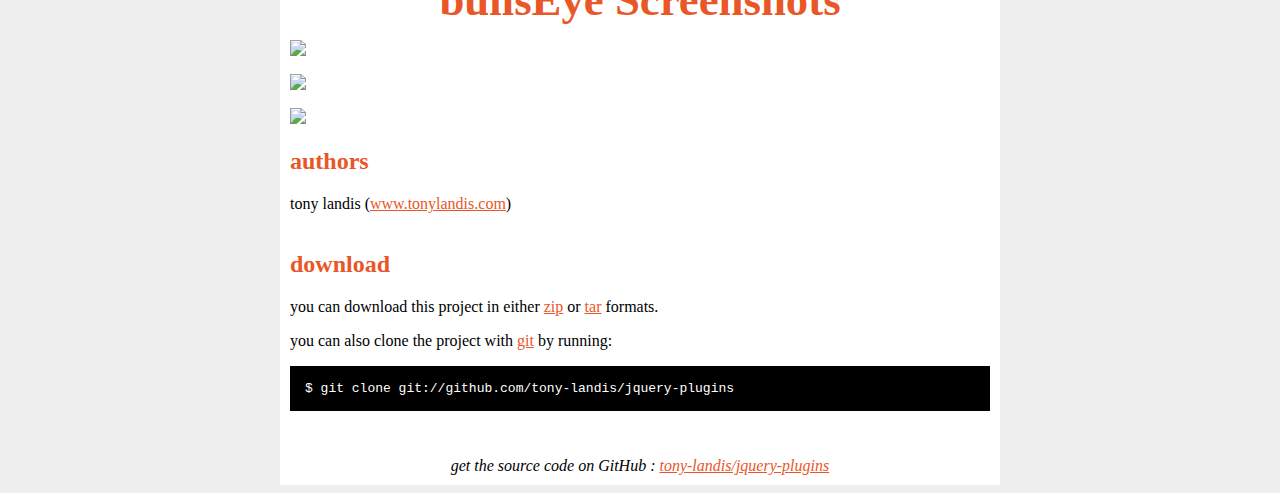
==== commit 5233a146: "updates" ====
--- a/bullseye.html
+++ b/bullseye.html
@@ -42,7 +42,6 @@
 			});	
 		});
 	</script> 
-	
 </head>
 
 <body>
@@ -1036,13 +1035,15 @@
 					</table> 
 				</div> 
 				 
-		
+		<p>&nbsp;</p>	
 		<h3>code for the jquery.selecttime.js examples above</h3>
 		<pre>&lt;link rel=&quot;stylesheet&quot; type=&quot;text/css&quot; href=&quot;http://yui.yahooapis.com/2.7.0/build/reset-fonts-grids/reset-fonts-grids.css&quot;&gt; 
-&lt;link rel=&quot;stylesheet&quot; href=&quot;http://github.com/tony-landis/jquery-plugins/raw/master/bullseye/bullseye.css&quot; type=&quot;text/css&quot;&gt; 
-&lt;script type=&quot;text/javascript&quot; src=&quot;http://ajax.googleapis.com/ajax/libs/jquery/1.3.2/jquery.min.js&quot;&gt;&lt;/script&gt;   
-&lt;script type=&quot;text/javascript&quot; src=&quot;http://github.com/tony-landis/jquery-plugins/raw/master/bullseye/jquery.hoverIntent.js&quot;&gt;&lt;/script&gt; 
-&lt;script type=&quot;text/javascript&quot; src=&quot;http://github.com/tony-landis/jquery-plugins/raw/master/bullseye/jquery.bullseye.js&quot;&gt;&lt;/script&gt; 
+&lt;link rel=&quot;stylesheet&quot; 
+  href=&quot;http://github.com/tony-landis/jquery-plugins/raw/master/bullseye/bullseye.css&quot; type=&quot;text/css&quot;&gt; 
+&lt;script type=&quot;text/javascript&quot; 
+  src=&quot;http://ajax.googleapis.com/ajax/libs/jquery/1.3.2/jquery.min.js&quot;&gt;&lt;/script&gt;   
+&lt;script type=&quot;text/javascript&quot; src=&quot;bullseye/jquery.hoverIntent.js&quot;&gt;&lt;/script&gt; 
+&lt;script type=&quot;text/javascript&quot; src=&quot;bullseye/jquery.bullseye.js&quot;&gt;&lt;/script&gt; 
 &lt;script type=&quot;text/javascript&quot; charset=&quot;utf-8&quot;&gt; 
 	$(document).ready(function(){
 		$(&#39;div#bullseye&#39;).bullseye({
@@ -1051,12 +1052,12 @@
 		});	
 	});
 &lt;/script&gt;
+
 &lt;div id=&quot;bullseye&quot;&gt;
 &lt;table&gt;
 ....
 &lt;/table&gt;
-&lt;/div&gt;
-		</pre>
+&lt;/div&gt;</pre>
 
 				<p>&nbsp;</p> 
 				<p>&nbsp;</p> 
